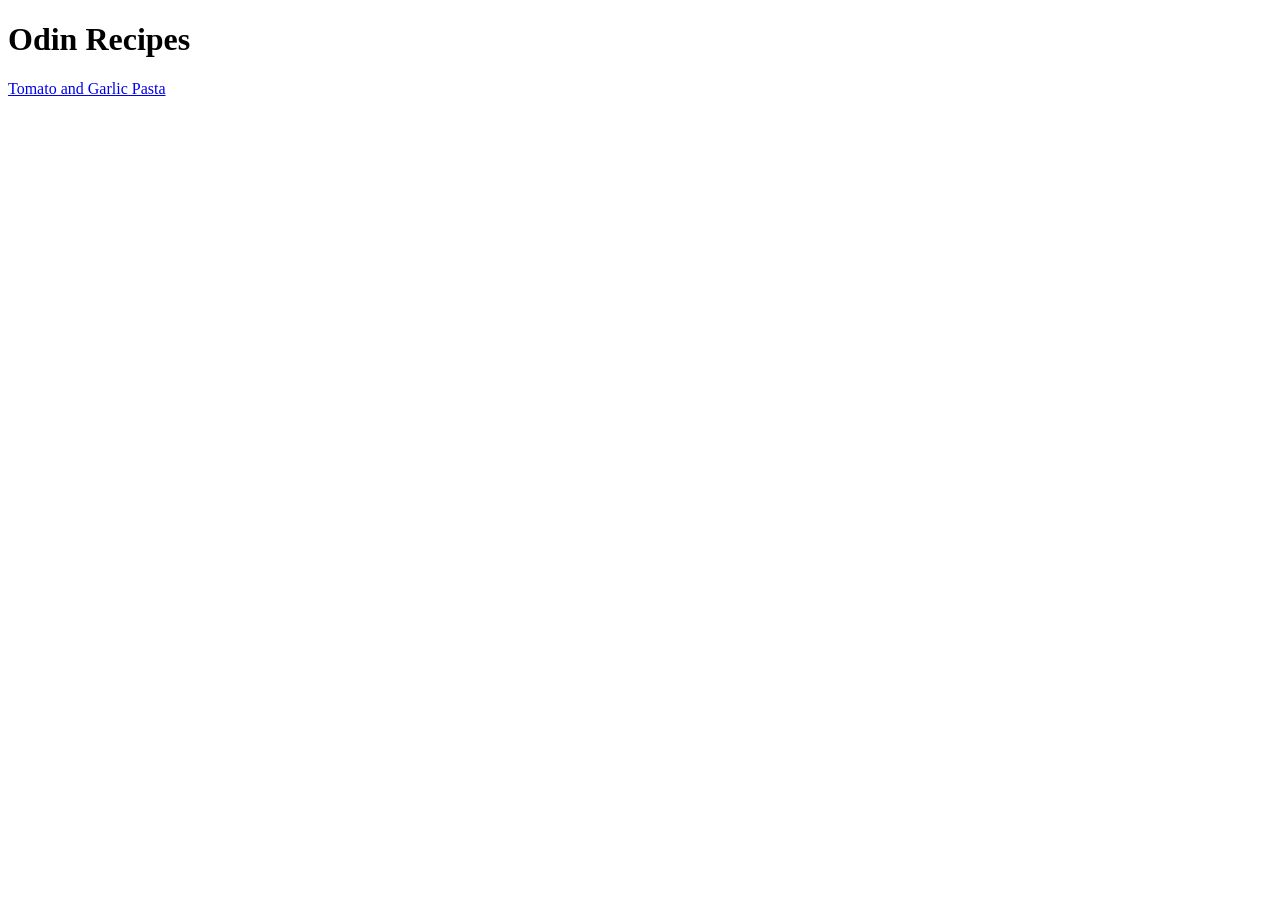
==== index.html @ 43d2753a "html structure and add h1 and link create a html structure add heading 1 name Odin recipes add links" ====
<!DOCTYPE html>
<html lang="en">
<head>
    <meta charset="UTF-8">
    <meta name="viewport" content="width=device-width, initial-scale=1.0">
    <title>Odin Recipes</title>
</head>
<body>
    <h1>Odin Recipes</h1>
    <a href="./recipes/pasta.html">Tomato and Garlic Pasta</a>
</body>
</html>
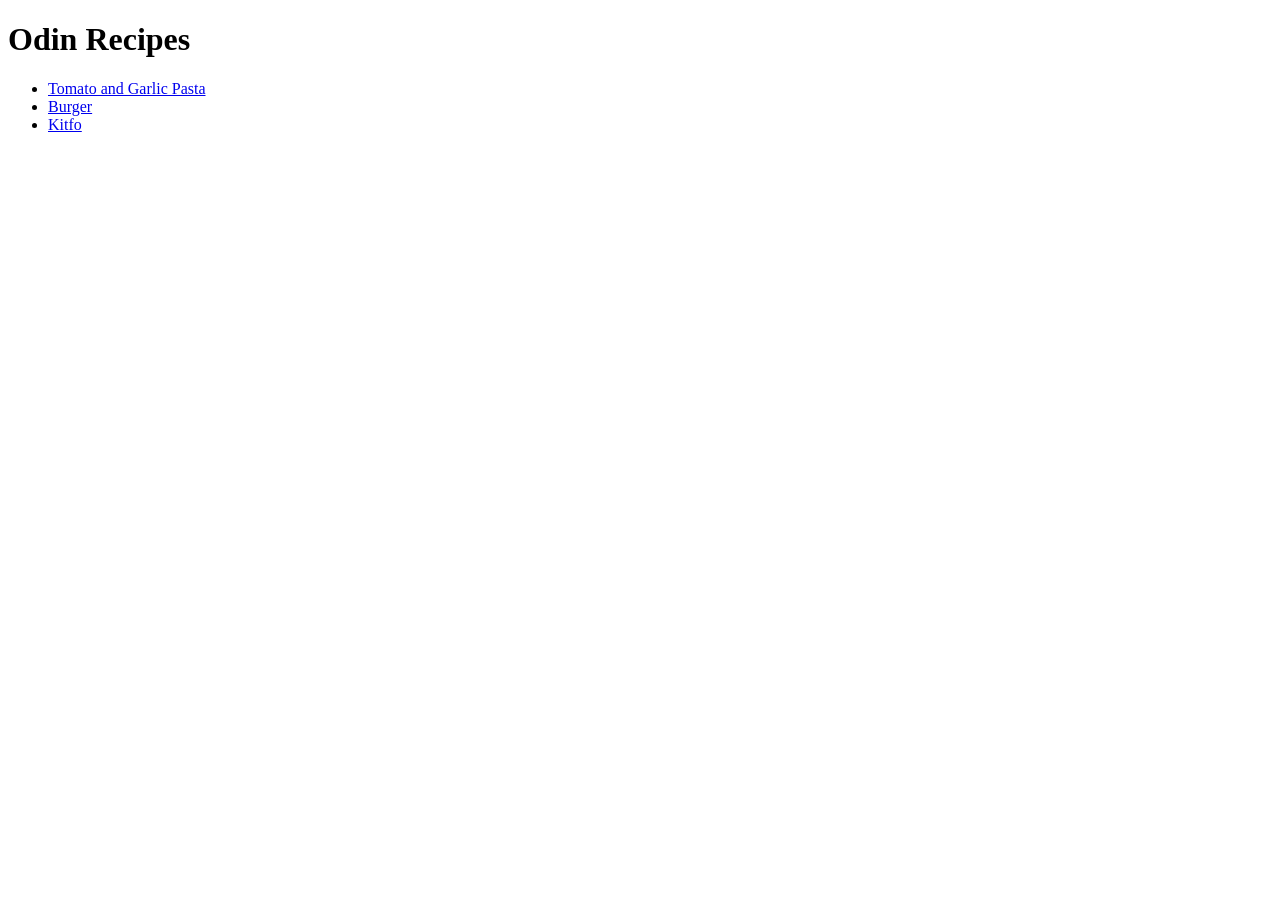
==== commit 146314ec: "Organize the link by list" ====
--- a/index.html
+++ b/index.html
@@ -7,6 +7,11 @@
 </head>
 <body>
     <h1>Odin Recipes</h1>
-    <a href="./recipes/pasta.html">Tomato and Garlic Pasta</a>
+
+    <ul>
+        <li><a href="./recipes/pasta.html">Tomato and Garlic Pasta</a></li>
+        <li><a href="./recipes/burger.html">Burger</a></li>
+        <li><a href="./recipes/kitfo.html">Kitfo</a></li>
+    </ul>
 </body>
 </html>
